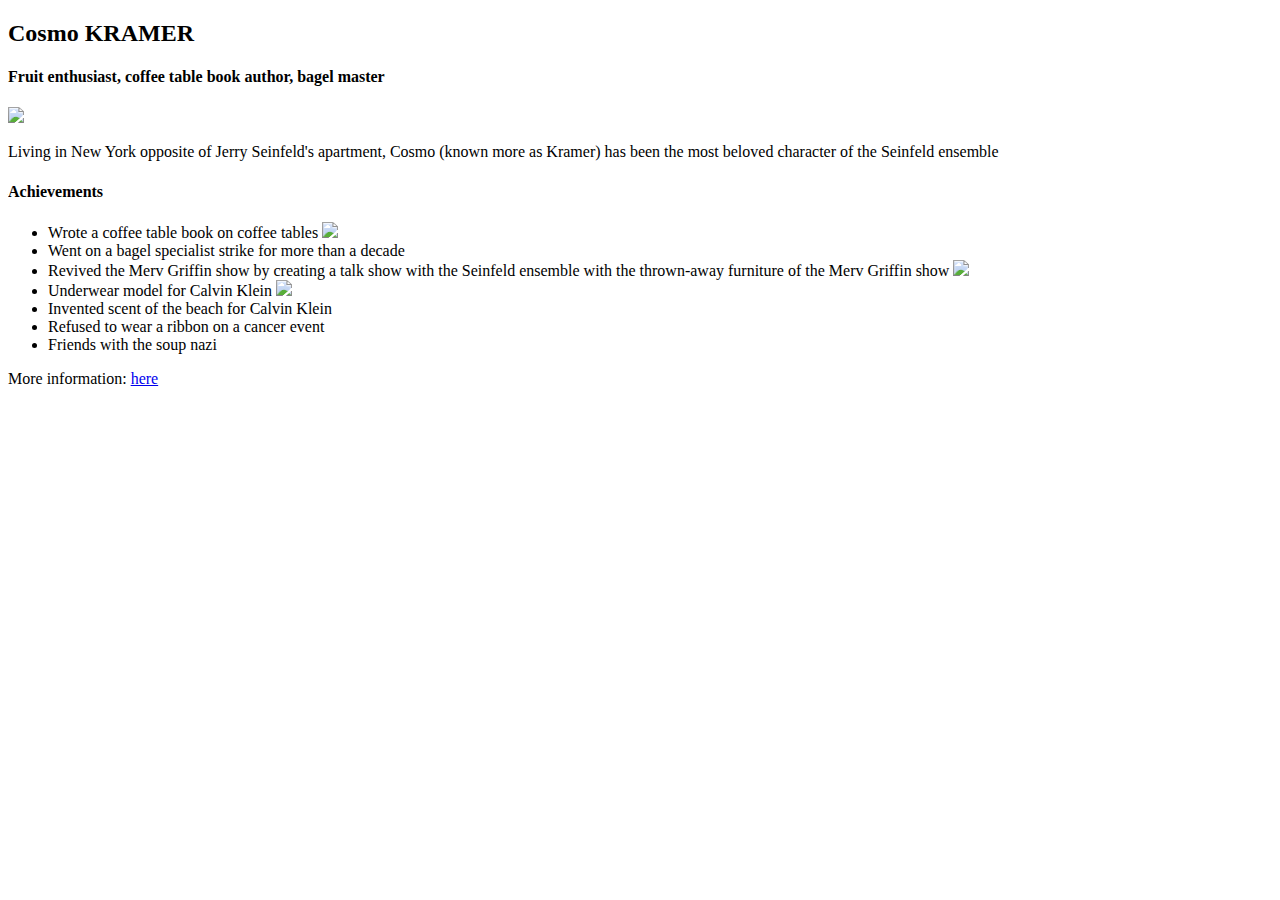
==== index.html @ 434bda14 "1st version" ====
<!DOCTYPE html>

<html lang = 'en'>
    <head>
        <title>Kramer</title>
    </head>
    <body>
        <h2>Cosmo <strong>KRAMER</strong></h2>
        <h4>Fruit enthusiast, coffee table book author, bagel master</h4>
        <img src="images/Cosmo_Kramer.jpg">
        <p>Living in New York opposite of Jerry Seinfeld's apartment, Cosmo (known more as Kramer) has been the most beloved character of the Seinfeld ensemble</p>
        <h4>Achievements</h4>
        <ul>
            <li>
                Wrote a coffee table book on coffee tables
                <img src="images/coffeetablebook.jpeg"> 
            </li>
            <li>Went on a bagel specialist strike for more than a decade</li>
            <li>
                Revived the Merv Griffin show by creating a talk show with the Seinfeld ensemble with the thrown-away furniture of the Merv Griffin show
                <img src="images/mervgriffinkramer.jpeg">
            </li>
            <li>
                Underwear model for Calvin Klein
                <img src="images/kramerck.jpeg">
            </li>
            <li>Invented scent of the beach for Calvin Klein</li>
            <li>Refused to wear a ribbon on a cancer event</li>
            <li>Friends with the soup nazi</li>
        </ul>
        <span>
            <p>More information: <a href="https://seinfeld.fandom.com/wiki/Cosmo_Kramer">here</a></p>
        </span>
    </body>
</html>
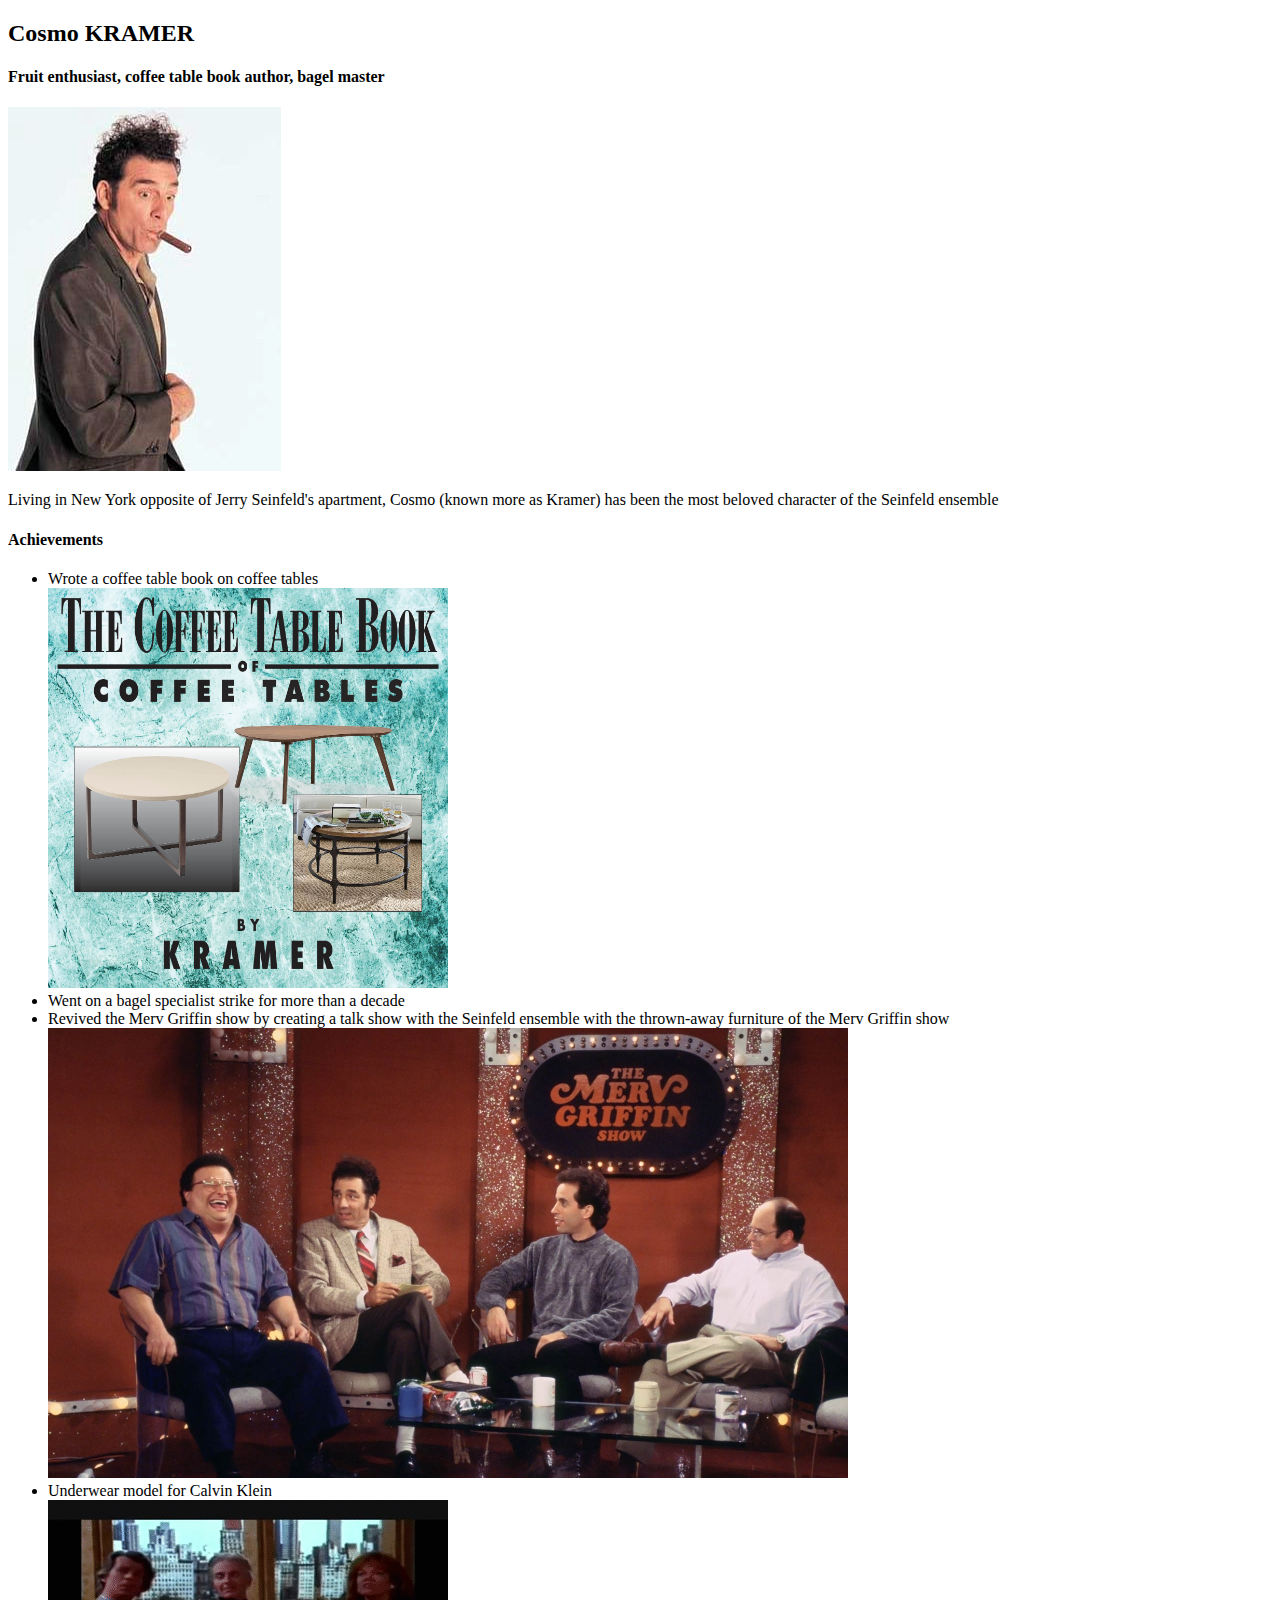
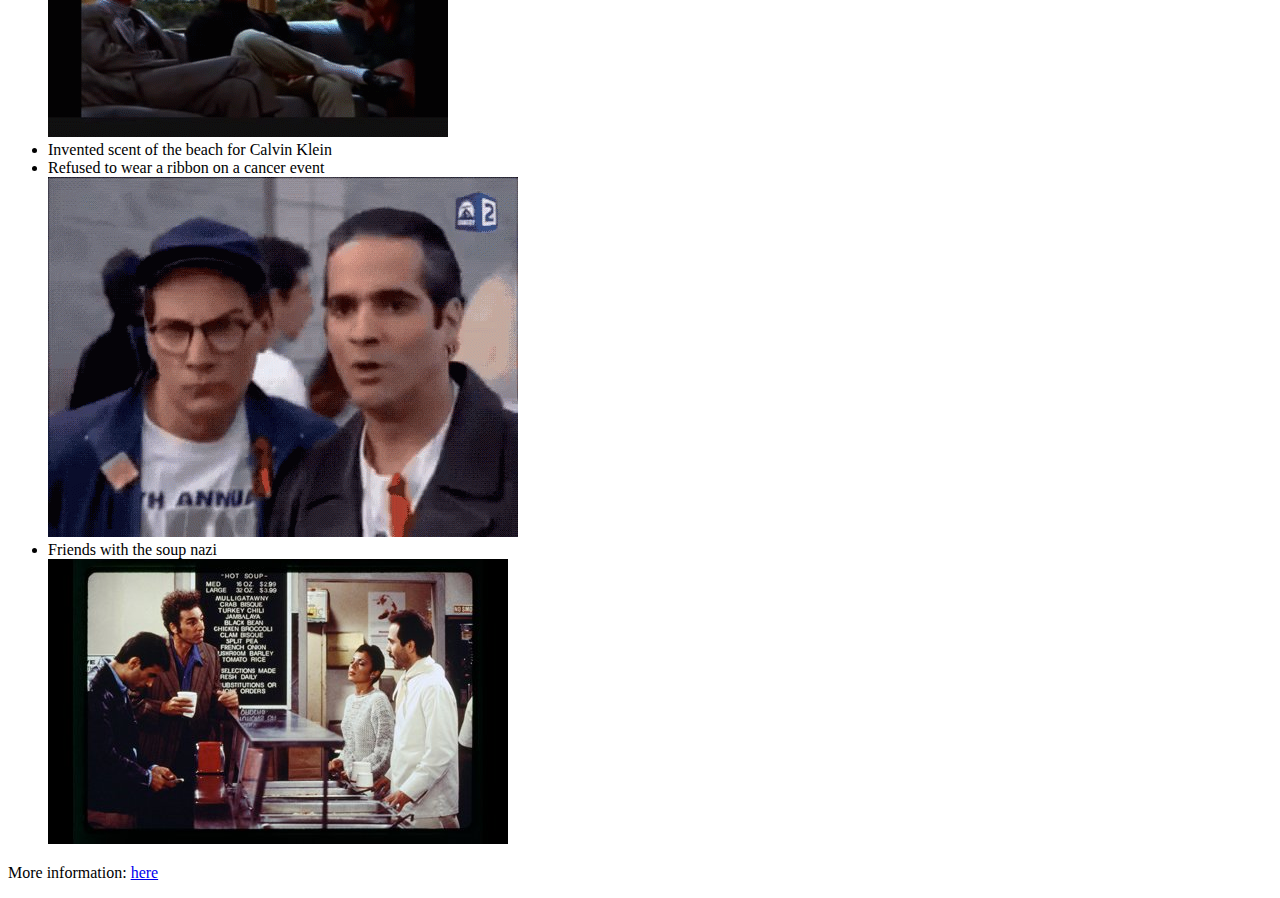
==== commit 0512a4ab: "HTML v2" ====
--- a/index.html
+++ b/index.html
@@ -4,16 +4,20 @@
     <head>
         <title>Kramer</title>
     </head>
+    <p style="background-image: url('images/monks.jpeg');">
     <body>
         <h2>Cosmo <strong>KRAMER</strong></h2>
+        </style>
         <h4>Fruit enthusiast, coffee table book author, bagel master</h4>
         <img src="images/Cosmo_Kramer.jpg">
         <p>Living in New York opposite of Jerry Seinfeld's apartment, Cosmo (known more as Kramer) has been the most beloved character of the Seinfeld ensemble</p>
         <h4>Achievements</h4>
         <ul>
             <li>
-                Wrote a coffee table book on coffee tables
-                <img src="images/coffeetablebook.jpeg"> 
+                Wrote a coffee table book on coffee tables<br>
+                <img src="images/coffee.jpeg"
+                width="400"
+                height="400"> 
             </li>
             <li>Went on a bagel specialist strike for more than a decade</li>
             <li>
@@ -21,15 +25,25 @@
                 <img src="images/mervgriffinkramer.jpeg">
             </li>
             <li>
-                Underwear model for Calvin Klein
-                <img src="images/kramerck.jpeg">
+                Underwear model for Calvin Klein<br>
+                <img src="images/kramerck1.gif">
             </li>
             <li>Invented scent of the beach for Calvin Klein</li>
-            <li>Refused to wear a ribbon on a cancer event</li>
-            <li>Friends with the soup nazi</li>
+            <li>Refused to wear a ribbon on a cancer event<br>
+                <img src="images/ribbon.gif">
+            </li>
+            <li>Friends with the soup nazi<br>
+                <img src="images/soupnazi.jpeg">
+            </li>
         </ul>
         <span>
+        <tbody>
+            <th>
+
+            </th>
+        </tbody>
             <p>More information: <a href="https://seinfeld.fandom.com/wiki/Cosmo_Kramer">here</a></p>
         </span>
     </body>
+    
 </html>
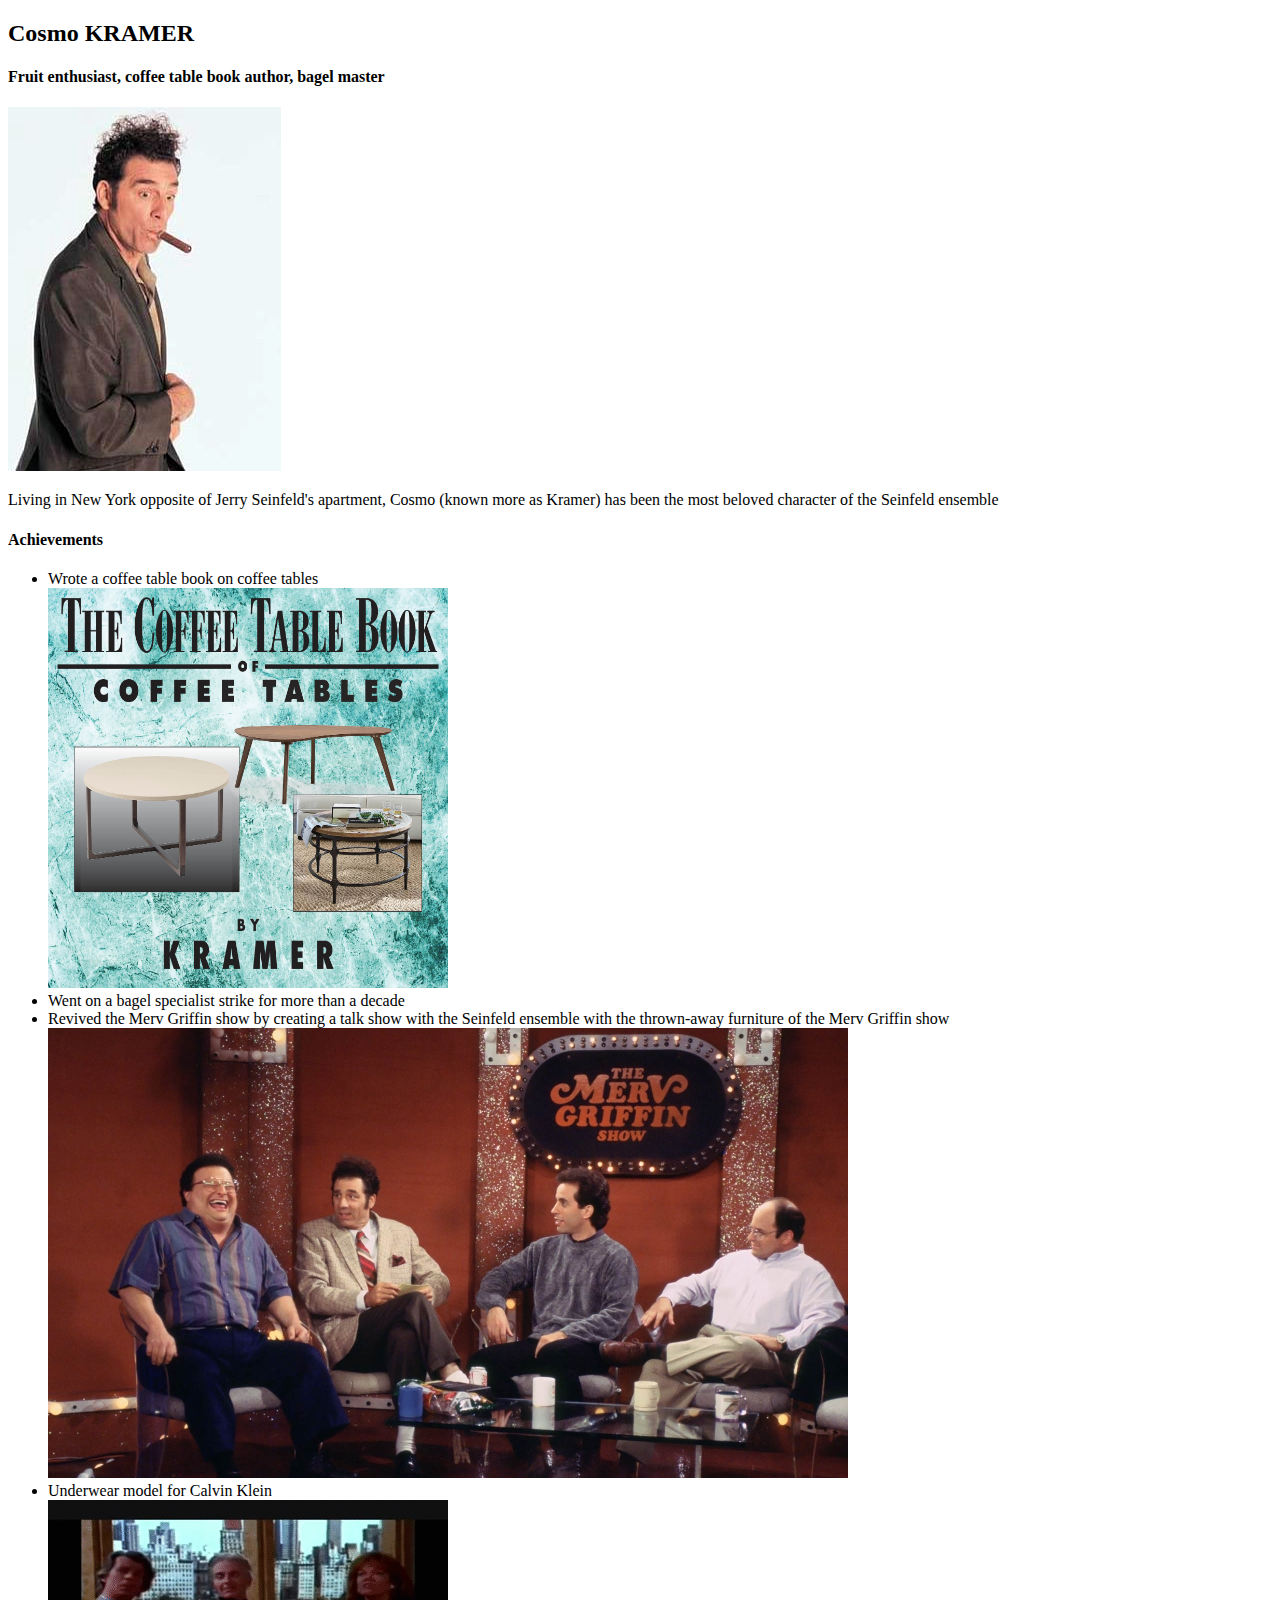
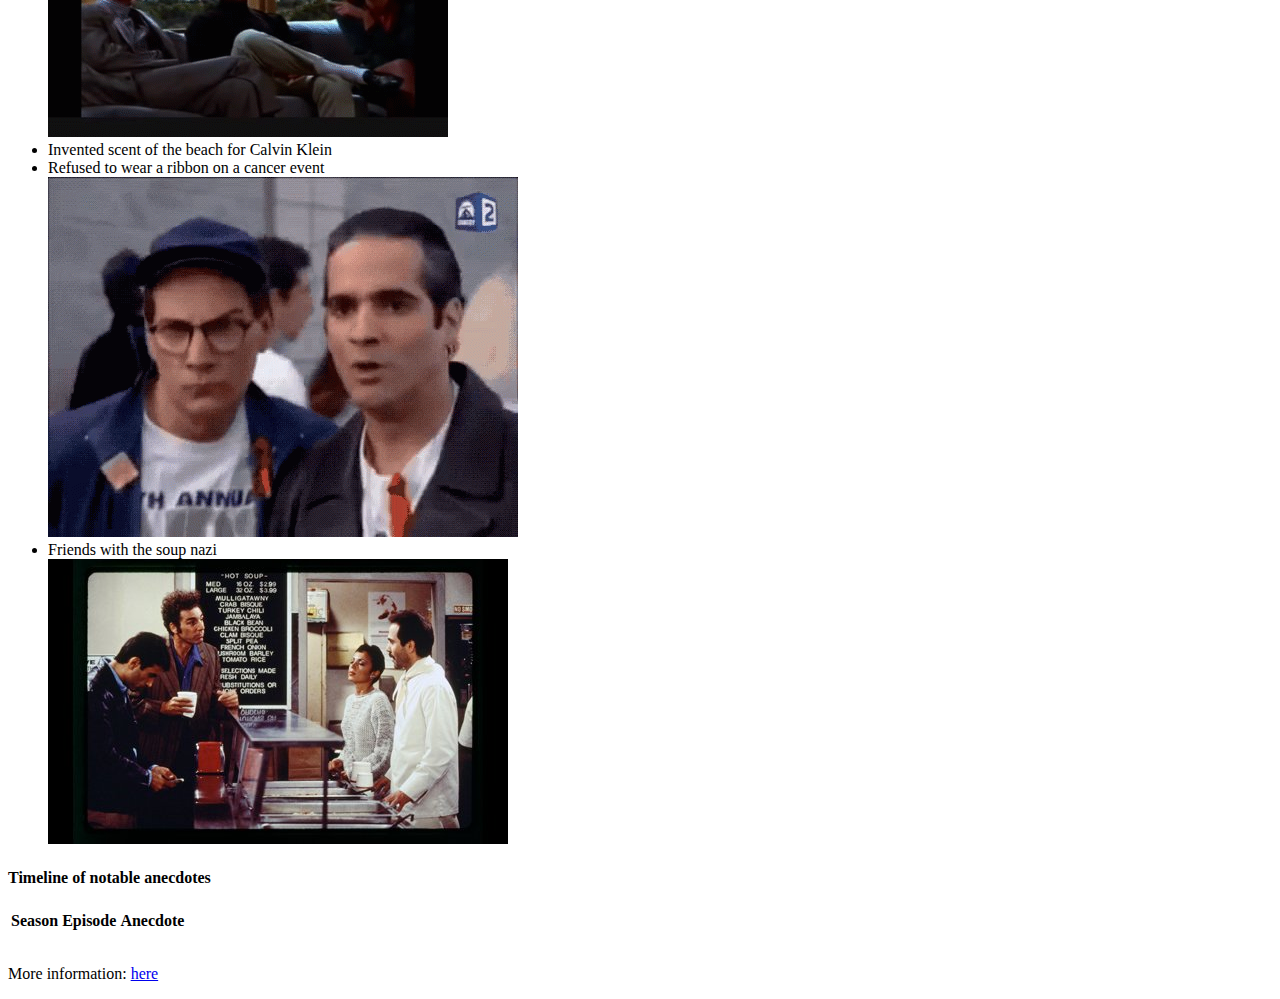
==== commit 1602187d: "Index v3" ====
--- a/index.html
+++ b/index.html
@@ -11,31 +11,63 @@
         <h4>Fruit enthusiast, coffee table book author, bagel master</h4>
         <img src="images/Cosmo_Kramer.jpg">
         <p>Living in New York opposite of Jerry Seinfeld's apartment, Cosmo (known more as Kramer) has been the most beloved character of the Seinfeld ensemble</p>
-        <h4>Achievements</h4>
-        <ul>
-            <li>
-                Wrote a coffee table book on coffee tables<br>
-                <img src="images/coffee.jpeg"
-                width="400"
-                height="400"> 
-            </li>
-            <li>Went on a bagel specialist strike for more than a decade</li>
-            <li>
-                Revived the Merv Griffin show by creating a talk show with the Seinfeld ensemble with the thrown-away furniture of the Merv Griffin show
-                <img src="images/mervgriffinkramer.jpeg">
-            </li>
-            <li>
-                Underwear model for Calvin Klein<br>
-                <img src="images/kramerck1.gif">
-            </li>
-            <li>Invented scent of the beach for Calvin Klein</li>
-            <li>Refused to wear a ribbon on a cancer event<br>
-                <img src="images/ribbon.gif">
-            </li>
-            <li>Friends with the soup nazi<br>
-                <img src="images/soupnazi.jpeg">
-            </li>
-        </ul>
+        <div>
+            <h4>Achievements</h4>
+            <ul>
+                <li>
+                    Wrote a coffee table book on coffee tables<br>
+                    <img src="images/coffee.jpeg"
+                    width="400"
+                    height="400"> 
+                </li>
+                <li>Went on a bagel specialist strike for more than a decade</li>
+                <li>
+                    Revived the Merv Griffin show by creating a talk show with the Seinfeld ensemble with the thrown-away furniture of the Merv Griffin show
+                    <img src="images/mervgriffinkramer.jpeg">
+                </li>
+                <li>
+                    Underwear model for Calvin Klein<br>
+                    <img src="images/kramerck1.gif">
+                </li>
+                <li>Invented scent of the beach for Calvin Klein</li>
+                <li>Refused to wear a ribbon on a cancer event<br>
+                    <img src="images/ribbon.gif">
+                </li>
+                <li>Friends with the soup nazi<br>
+                    <img src="images/soupnazi.jpeg">
+                </li>
+            </ul>
+        </div>
+        <div>
+            <h4>Timeline of notable anecdotes</h4>
+            <table>
+                <tr>
+                    <th>Season</th>
+                    <th>Episode</th>
+                    <th>Anecdote</th>
+                </tr>
+                <tr>
+                    <td></td>
+                    <td></td>
+                    <td></td>
+                </tr>
+                <tr>
+                    <td></td>
+                    <td></td>
+                    <td></td>
+                </tr>
+                <tr>
+                    <td></td>
+                    <td></td>
+                    <td></td>
+                </tr>
+                <tr>
+                    <td></td>
+                    <td></td>
+                    <td></td>
+                </tr>
+            </table>
+        </div>    
         <span>
         <tbody>
             <th>
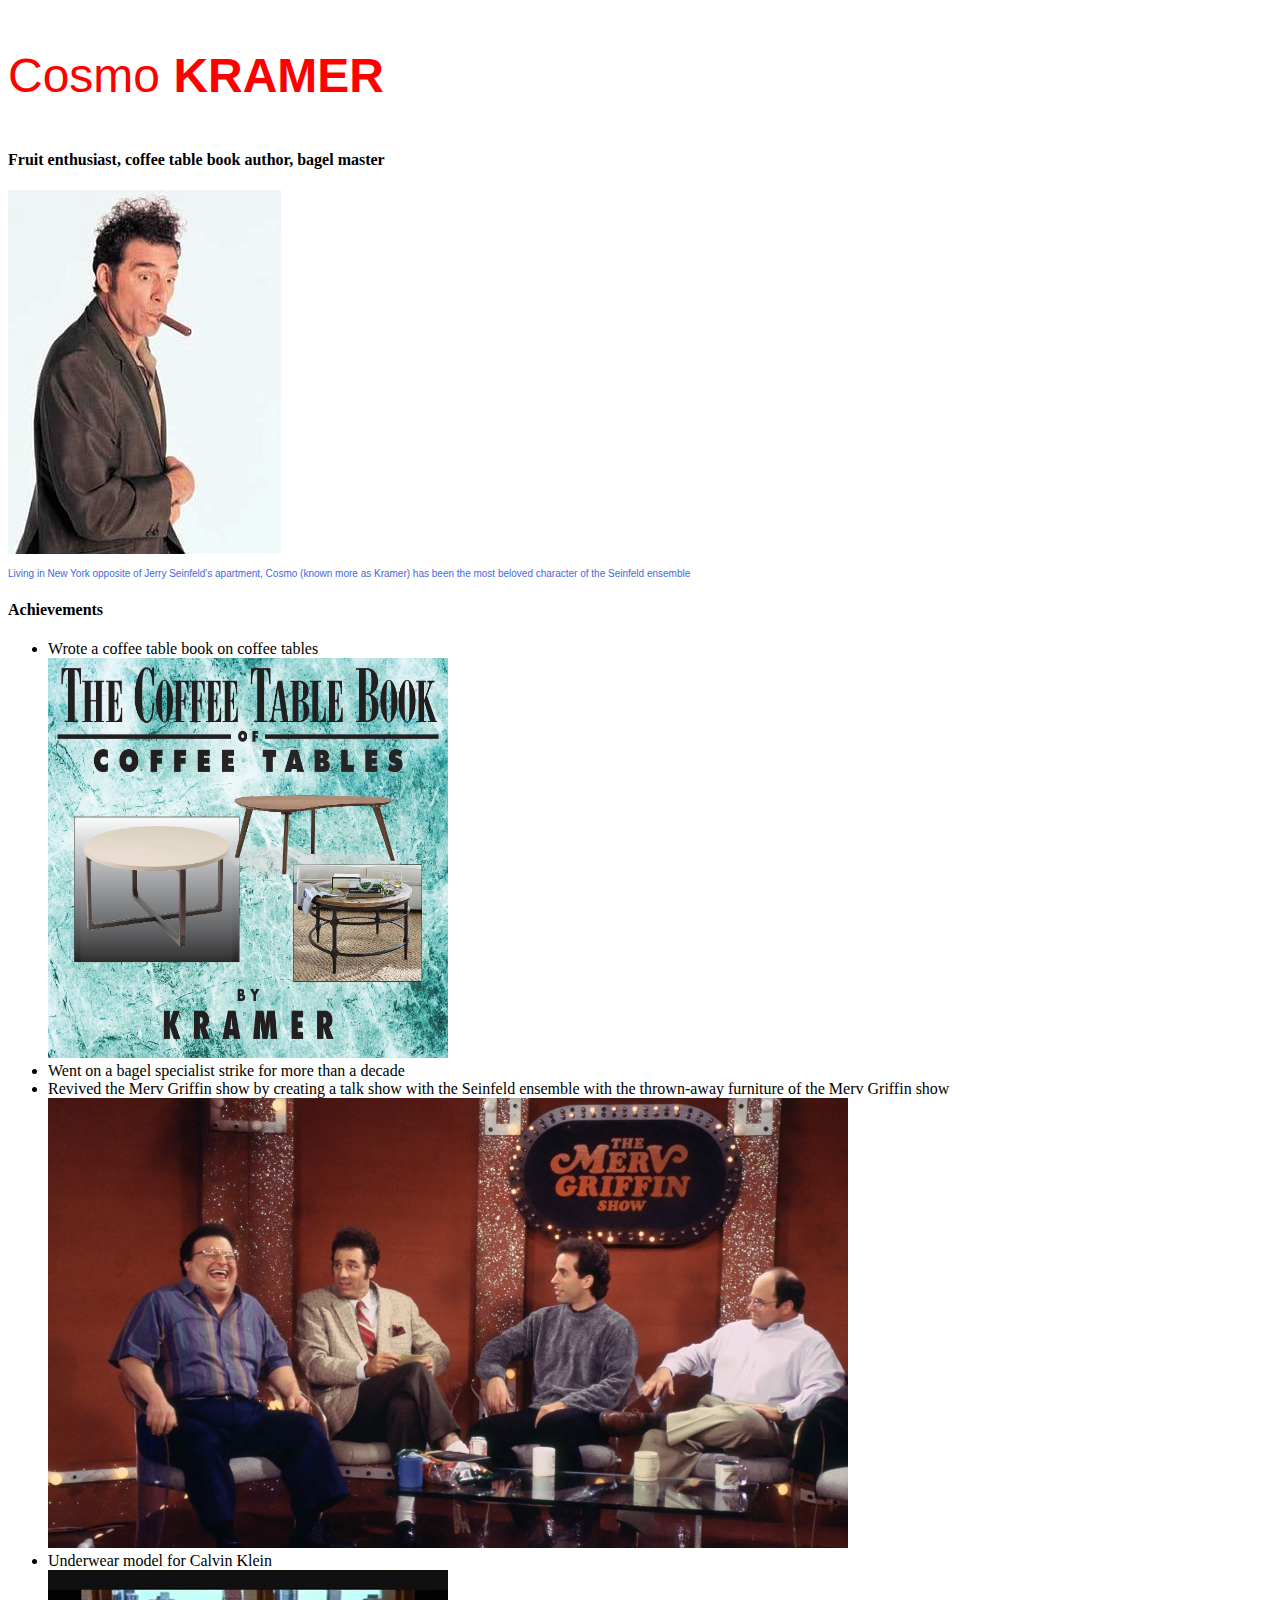
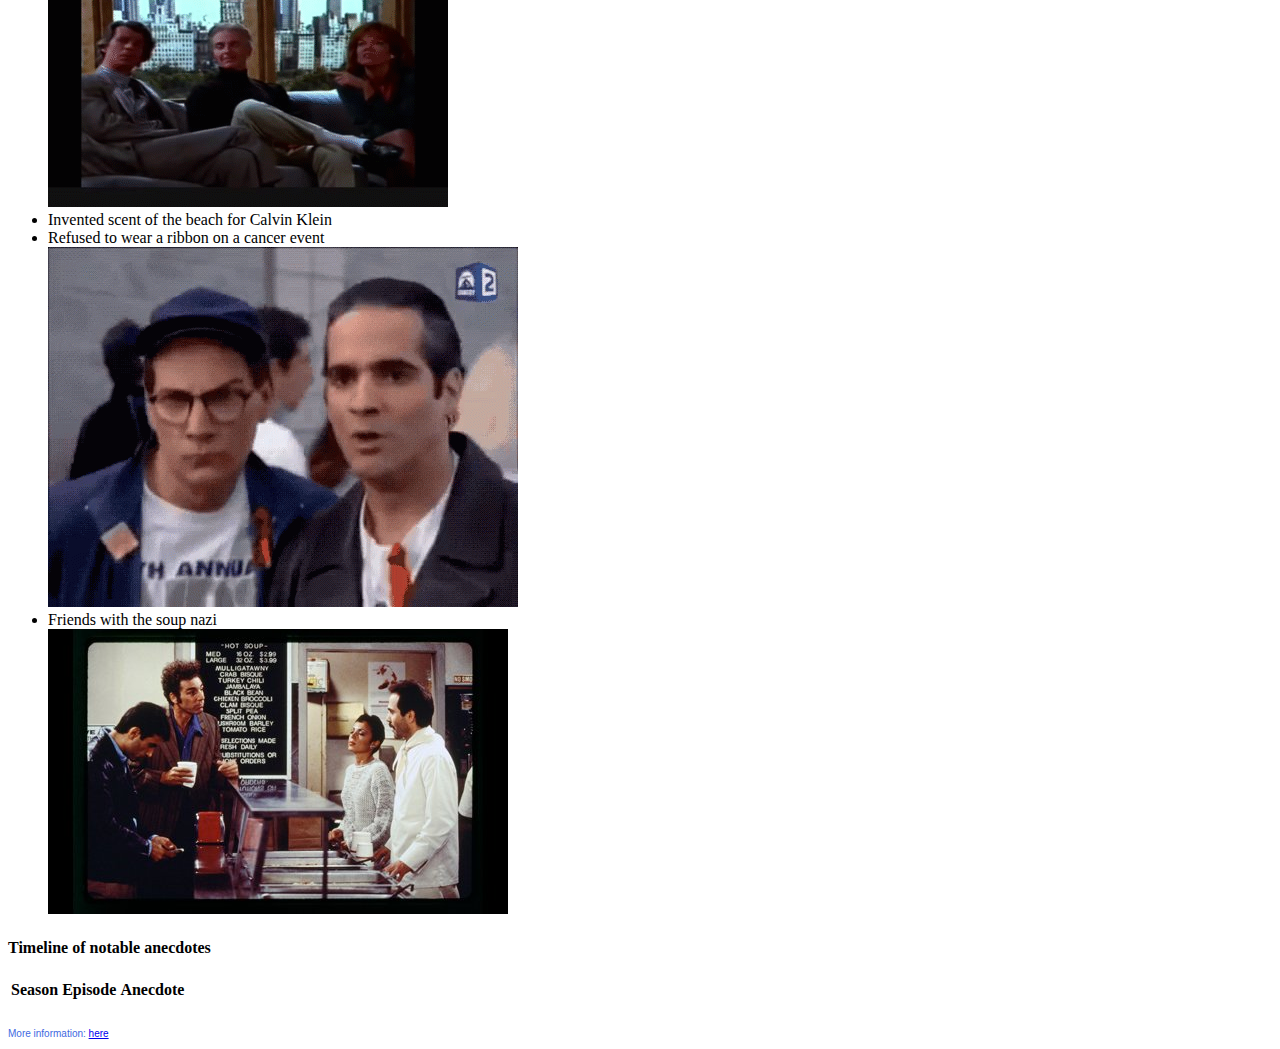
==== commit 1e05f39b: "CSS stuff" ====
--- a/index.html
+++ b/index.html
@@ -4,10 +4,12 @@
     <head>
         <title>Kramer</title>
     </head>
-    <p style="background-image: url('images/monks.jpeg');">
+    <link rel = "stylesheet" href = "index_css.css" type = "text/css" />
     <body>
-        <h2>Cosmo <strong>KRAMER</strong></h2>
-        </style>
+        <p style="color: red; font-size: 3em">
+            Cosmo <strong>KRAMER</strong>
+        </p>
+        
         <h4>Fruit enthusiast, coffee table book author, bagel master</h4>
         <img src="images/Cosmo_Kramer.jpg">
         <p>Living in New York opposite of Jerry Seinfeld's apartment, Cosmo (known more as Kramer) has been the most beloved character of the Seinfeld ensemble</p>
--- a/index_css.css
+++ b/index_css.css
@@ -0,0 +1,18 @@
+p { 
+    color:royalblue;
+    font-size: 10px;
+    font-family: Verdana, Geneva, Tahoma, sans-serif;
+}
+
+.opening {
+    font-size: 15px;
+    color: brown;
+}
+
+
+
+section {
+    display: flex;
+    flex-direction: column;
+
+}
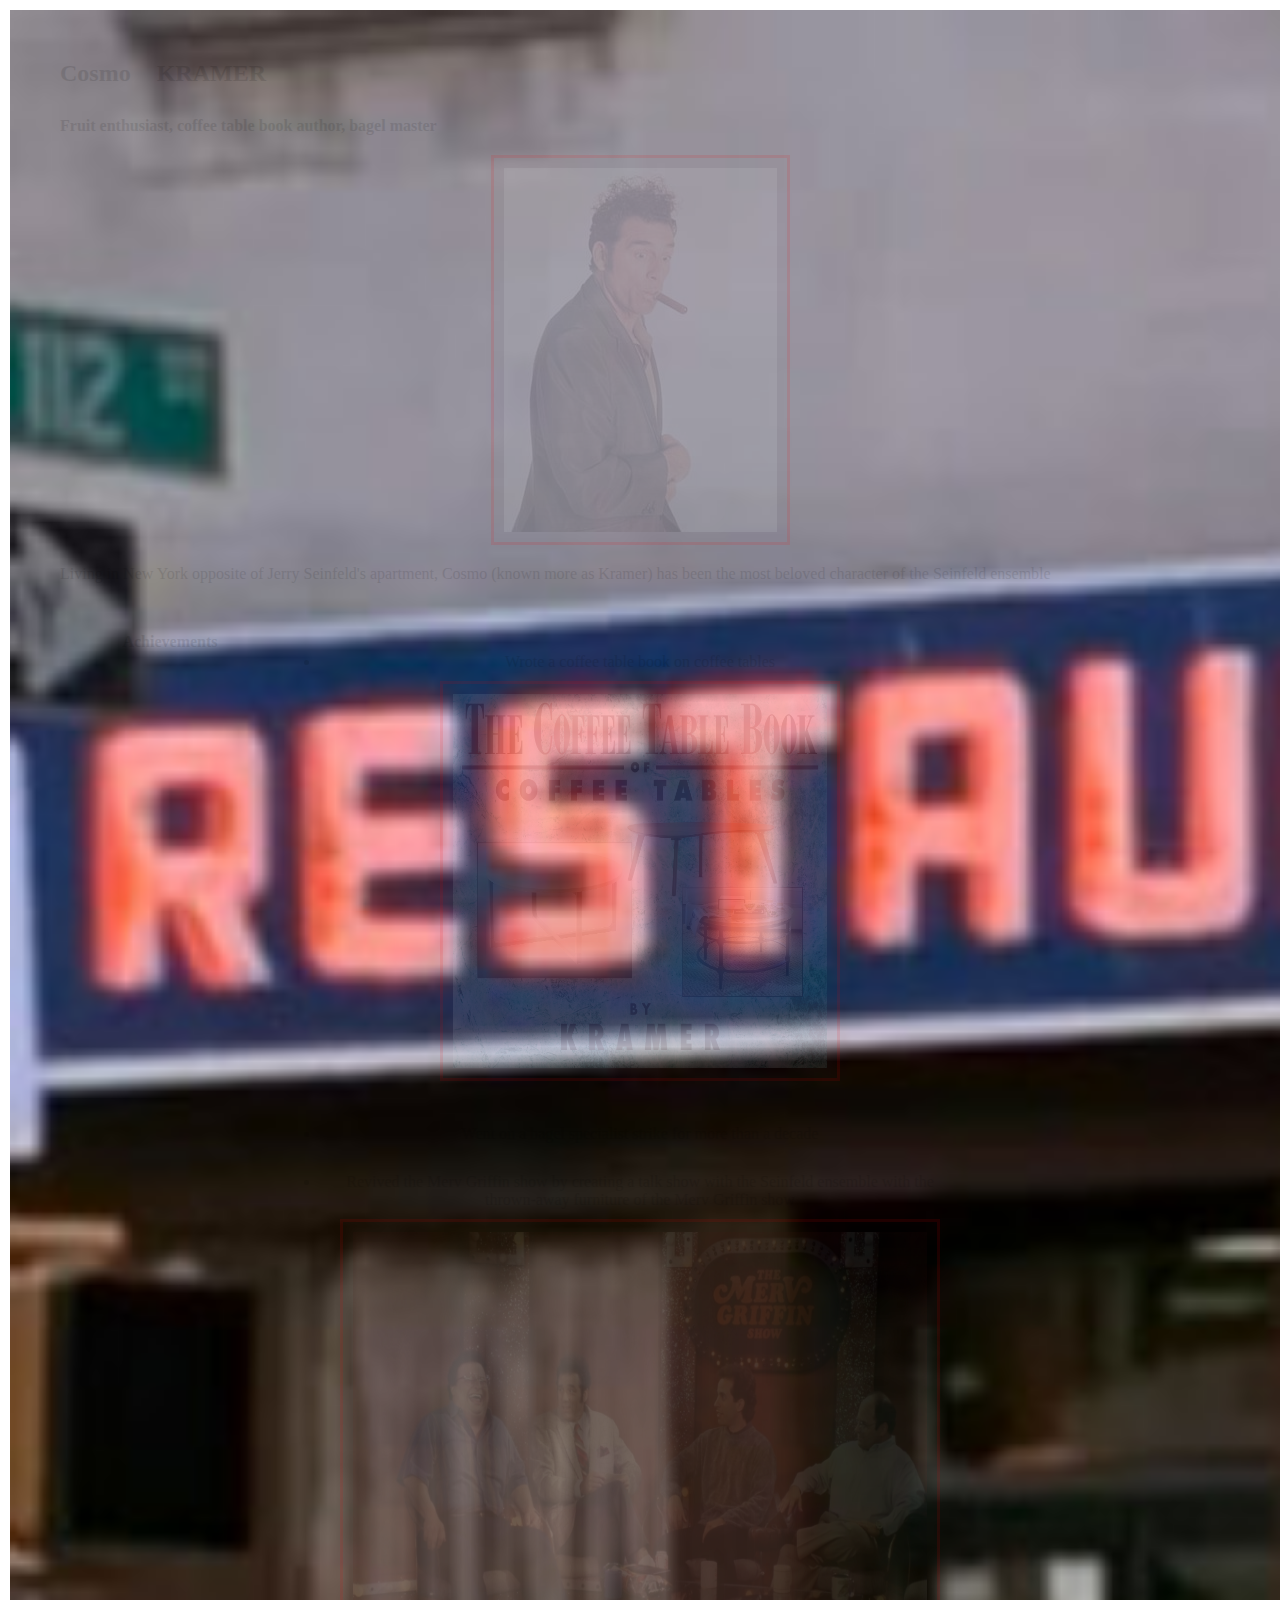
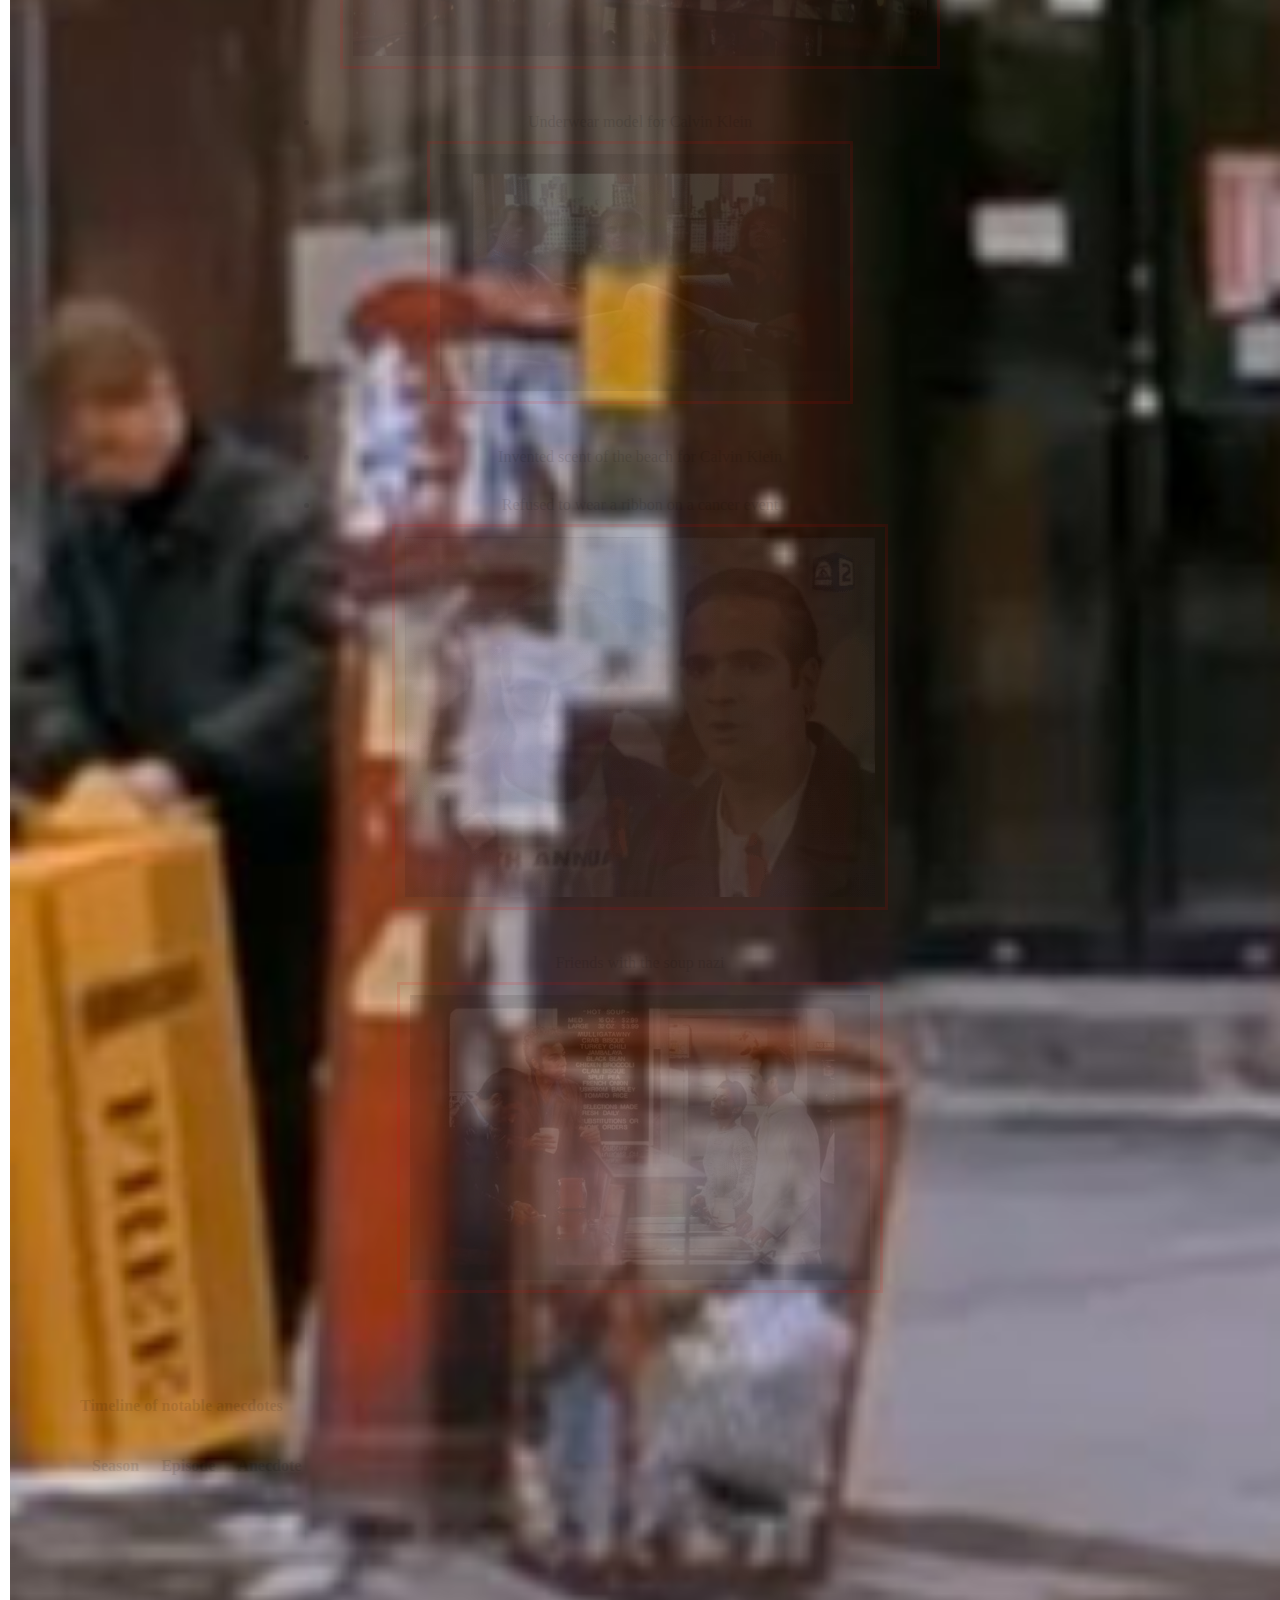
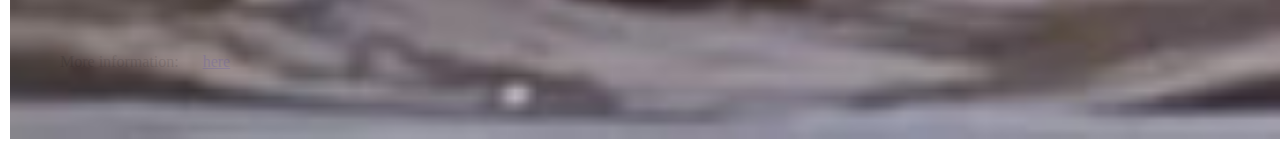
==== commit 551e553d: "updated css a little" ====
--- a/index.html
+++ b/index.html
@@ -6,14 +6,13 @@
     </head>
     <link rel = "stylesheet" href = "index_css.css" type = "text/css" />
     <body>
-        <p style="color: red; font-size: 3em">
-            Cosmo <strong>KRAMER</strong>
-        </p>
+        
+        <h2>Cosmo <strong>KRAMER</strong></h2>
         
         <h4>Fruit enthusiast, coffee table book author, bagel master</h4>
-        <img src="images/Cosmo_Kramer.jpg">
+        <img class = "center" src="images/Cosmo_Kramer.jpg">
         <p>Living in New York opposite of Jerry Seinfeld's apartment, Cosmo (known more as Kramer) has been the most beloved character of the Seinfeld ensemble</p>
-        <div>
+        <div class = "center">
             <h4>Achievements</h4>
             <ul>
                 <li>
@@ -25,7 +24,9 @@
                 <li>Went on a bagel specialist strike for more than a decade</li>
                 <li>
                     Revived the Merv Griffin show by creating a talk show with the Seinfeld ensemble with the thrown-away furniture of the Merv Griffin show
-                    <img src="images/mervgriffinkramer.jpeg">
+                    <img src="images/mervgriffinkramer.jpeg"
+                    width = "600"
+                    height = "450">
                 </li>
                 <li>
                     Underwear model for Calvin Klein<br>
--- a/index_css.css
+++ b/index_css.css
@@ -1,7 +1,43 @@
-p { 
-    color:royalblue;
-    font-size: 10px;
+.title { 
+    color:navy;
+    text-align: center;
+    font-size: 50px;
     font-family: Verdana, Geneva, Tahoma, sans-serif;
+}
+
+.intro {
+    color:navy;
+    text-align: center;
+    font-size: 35px;
+    font-family: Verdana, Geneva, Tahoma, sans-serif;
+}
+
+body {
+    background-image: url("images/monks.jpeg");
+    opacity: 0.1;
+    background-repeat: no-repeat;
+    background-size: cover;
+}
+
+
+.center {
+    display: grid;
+    grid-template-columns: repeat(3, 1fr);
+    margin: 0 auto;
+    text-align: center;
+}
+
+.child{
+    width: 600px;
+    height: 450px;
+    max-width: 100%;
+    max-height: 100%;
+    padding-left: 1em;
+    padding-right: 1em;
+}
+
+img {
+    border: 3px solid red;
 }
 
 .opening {
@@ -9,7 +45,11 @@
     color: brown;
 }
 
-
+* {
+    padding: 10px;
+    margin: 10px;
+    box-sizing: border-box;
+}
 
 section {
     display: flex;
